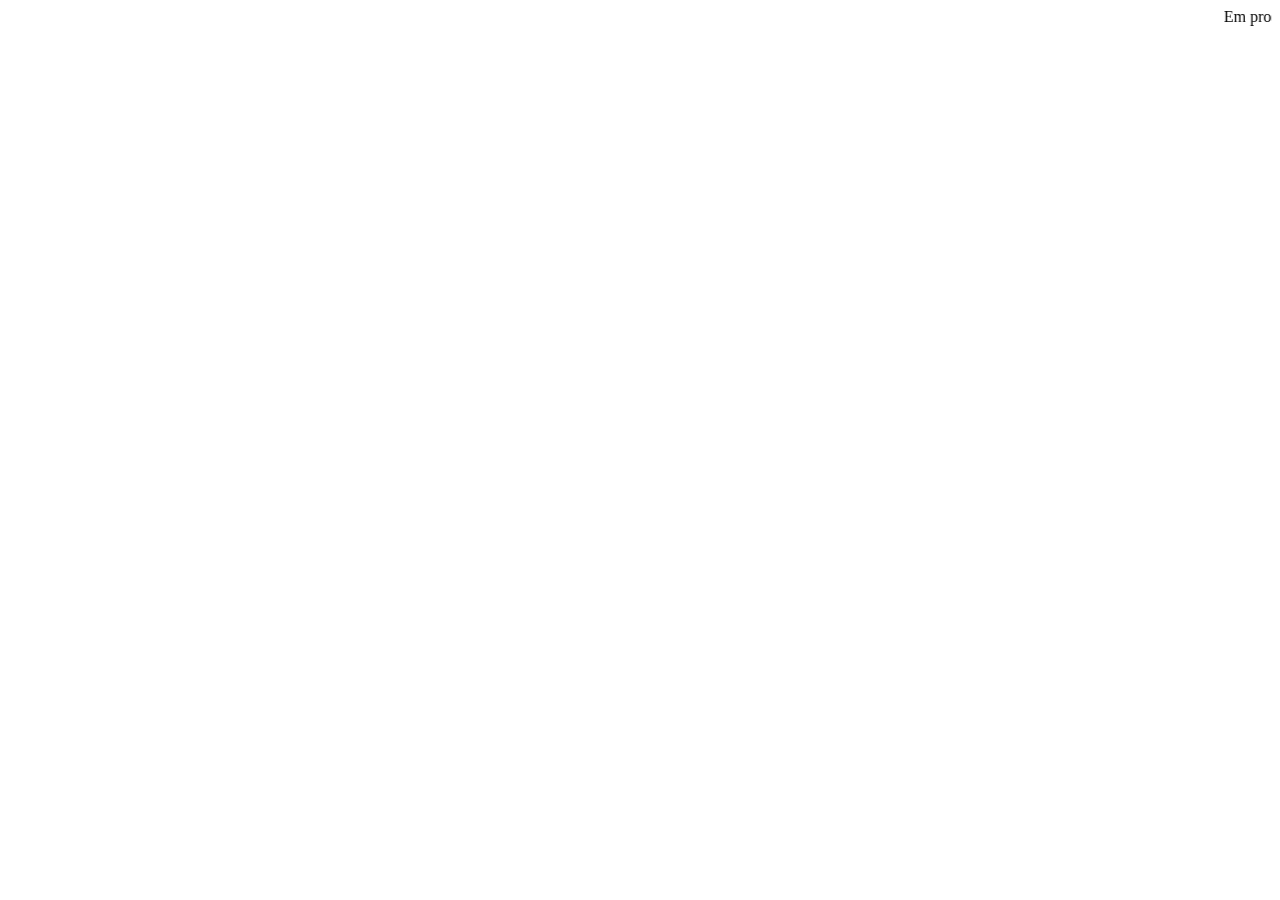
==== adm.html @ c0dfc27d "página de login com redirecionamente e validação de usuário" ====
<!DOCTYPE html>
<html lang="pt-br">
<head>
    <meta charset="UTF-8">
    <meta name="viewport" content="width=device-width, initial-scale=1.0">
    <title>Área de administração</title>
</head>
<body>
    <marquee>Em produção</marquee>
</body>
</html>
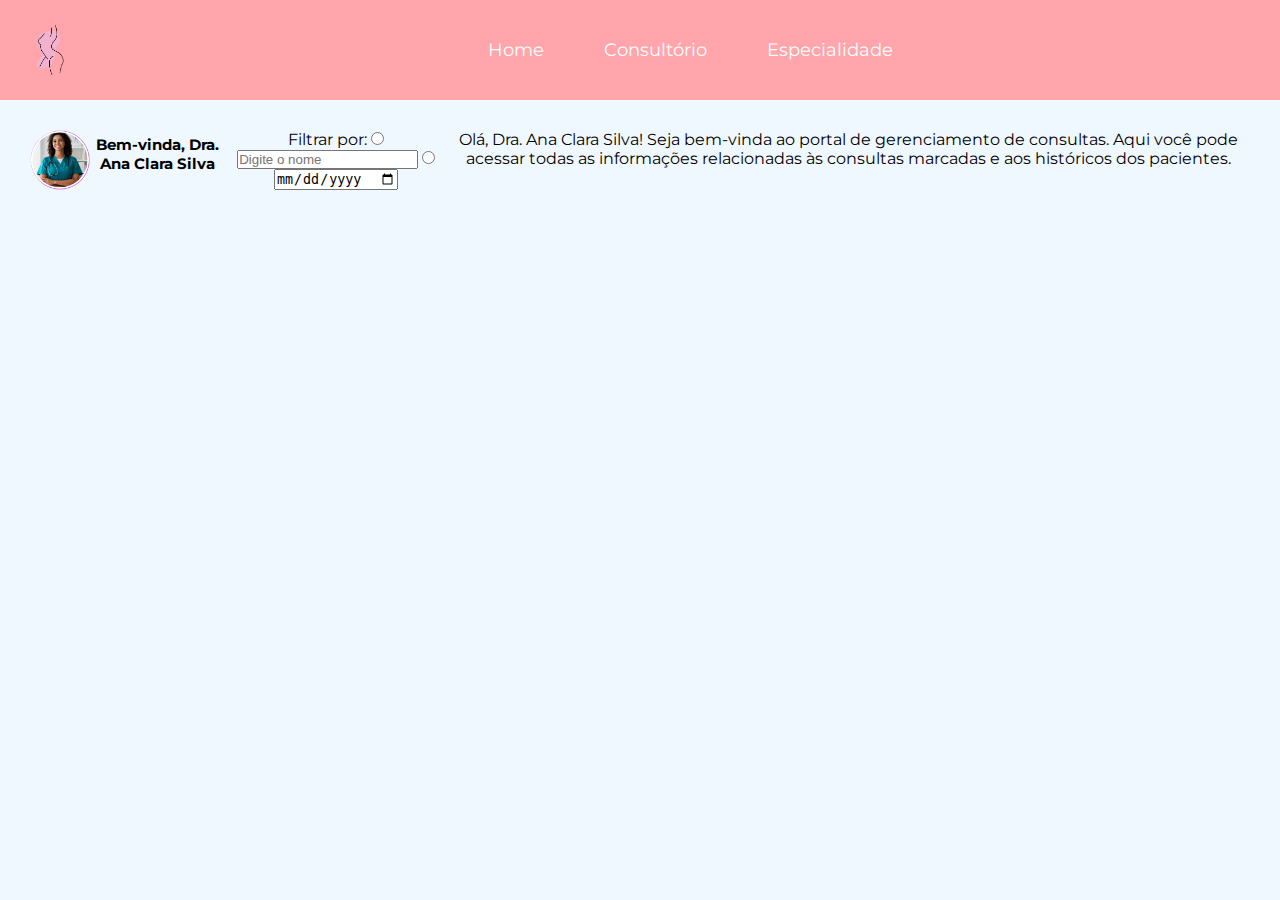
==== commit e6f296f4: "sessão de especialidade e sobre a médica completa" ====
--- a/adm.html
+++ b/adm.html
@@ -1,11 +1,46 @@
 <!DOCTYPE html>
 <html lang="pt-br">
+
 <head>
     <meta charset="UTF-8">
     <meta name="viewport" content="width=device-width, initial-scale=1.0">
     <title>Área de administração</title>
+    <link rel="stylesheet" href="adm.css">
 </head>
+
 <body>
-    <marquee>Em produção</marquee>
+
+    <nav>
+        <img src="./img/logoClinica.png" alt="Logo: Silhueta do corpo feminino" class="logoInicial">
+        <ul>
+            <li><a href="./homepage.html">Home</a></li>
+            <li><a href="#">Consultório</a></li>
+            <li><a href="#">Especialidade</a></li>
+        </ul>
+    </nav>
+
+    <section class="session_TelaPrincipal">
+        <div class="telaPrincipal_container">
+            <img src="./img/imagenDoutora.png" alt="Imagem da doutora" id="imgTelaPrincipal">
+            <h2 id>Bem-vinda, Dra. Ana Clara Silva</h2>
+
+            <div class="formPesquisa">
+                <form>
+                    <label for="filtro">Filtrar por:</label>
+                    <input type="radio" name="radioNome" id="radioNome" value="Nome">
+                    <input type="text" name="txtNome" id="txtNome" placeholder="Digite o nome">
+                    <input type="radio" name="radioData" id="radioData" value="Data">
+                    <input type="date" name="txtData" id="txtData">
+
+                </form>
+            </div>
+
+            <p>Olá, Dra. Ana Clara Silva!
+                Seja bem-vinda ao portal de gerenciamento de consultas. Aqui você pode acessar
+                todas as informações relacionadas às consultas marcadas e aos históricos dos
+                pacientes. </p>
+        </div>
+    </section>
 </body>
+
 </html>--- a/adm.css
+++ b/adm.css
@@ -0,0 +1,152 @@
+@import url('https://fonts.googleapis.com/css2?family=Montserrat:ital,wght@0,100..900;1,100..900&display=swap');
+
+/* Fonte para o nome da Dra. */
+@import url('https://fonts.googleapis.com/css2?family=Dancing+Script:wght@400..700&family=Montserrat:ital,wght@0,100..900;1,100..900&display=swap');
+
+
+* {
+    margin: 0;
+    padding: 0;
+    box-sizing: border-box;
+}
+
+body {
+    font-family: "Montserrat", sans-serif;
+    background-color: aliceblue;
+    text-align: center;
+}
+
+/* Estilização da nav */
+
+nav {
+    font-weight: 400;
+    background-color: #FFA5AB;
+    padding: 20px 0;
+    display: flex;
+    align-items: center;
+}
+
+nav .logoInicial {
+    max-width: 60px;
+    max-height: 60px;
+    margin: 0 20px 0 20px;
+}
+
+nav ul {
+    list-style: none;
+    padding: 0;
+    margin: 0 auto;
+    display: flex;
+}
+
+nav ul li {
+    margin: 0 15px;
+}
+
+nav ul li a {
+    text-decoration: none;
+    color: white;
+    font-size: 18px;
+    padding: 10px 15px;
+    background: #FFA5AB;
+}
+
+
+nav ul li a:hover {
+    background-color: #DA627D;
+}
+
+/* Estilizando página de login adm */
+
+.login {
+    height: 60vh;
+    display: flex;
+    justify-content: center;
+    align-items: center;
+}
+
+.login-container {
+    margin-top: 50px;
+    max-height: 600px;
+    width: 400px;
+    background-color: #FFA5AB;
+    padding: 35px;
+    border-radius: 8px;
+    display: flex;
+    flex-direction: column;
+    align-items: center;
+
+}
+
+.login .login-container h3 {
+    font-weight: 600;
+    color: #A53860;
+}
+
+.login .login-container h4 {
+    font-weight: 400;
+    color: #a53860;
+    font-style: italic;
+}
+
+.login .login-container img {
+    max-width: 100px;
+    max-height: 100px;
+    margin-bottom: 10px;
+}
+
+.login-container a {
+    text-decoration: none;
+    color: black;
+    font-size: 12px;
+    margin-top: 10px;
+}
+
+.login_form {
+    align-items: center;
+    justify-content: center;
+}
+
+.login_form label {
+    font-weight: 500;
+    margin-right: 10px;
+}
+
+.login_form input {
+    border-radius: 10px;
+    border: none;
+    height: 20px;
+    background-color: rgb(247, 246, 246);
+}
+
+#btnEntrar {
+    width: 100px;
+    height: 30px;
+    border-radius: 10px;
+    background-color: #DA627D;
+    border: solid 2px #A53860;
+    cursor: pointer;
+}
+
+/* Estilizando tela inicial do administrador */
+.telaPrincipal_container{
+    display: flex;
+    margin: 10px;
+    padding: 20px;
+    justify-content: space-between;
+}
+
+#imgTelaPrincipal{
+    width: 60px;
+}
+
+.telaPrincipal_container h2{
+    font-size: 15px;
+    text-align: center;
+    padding: 5px;
+}
+
+.formPesquisa form{
+    /* display: inline; */
+    flex-direction: row;
+}